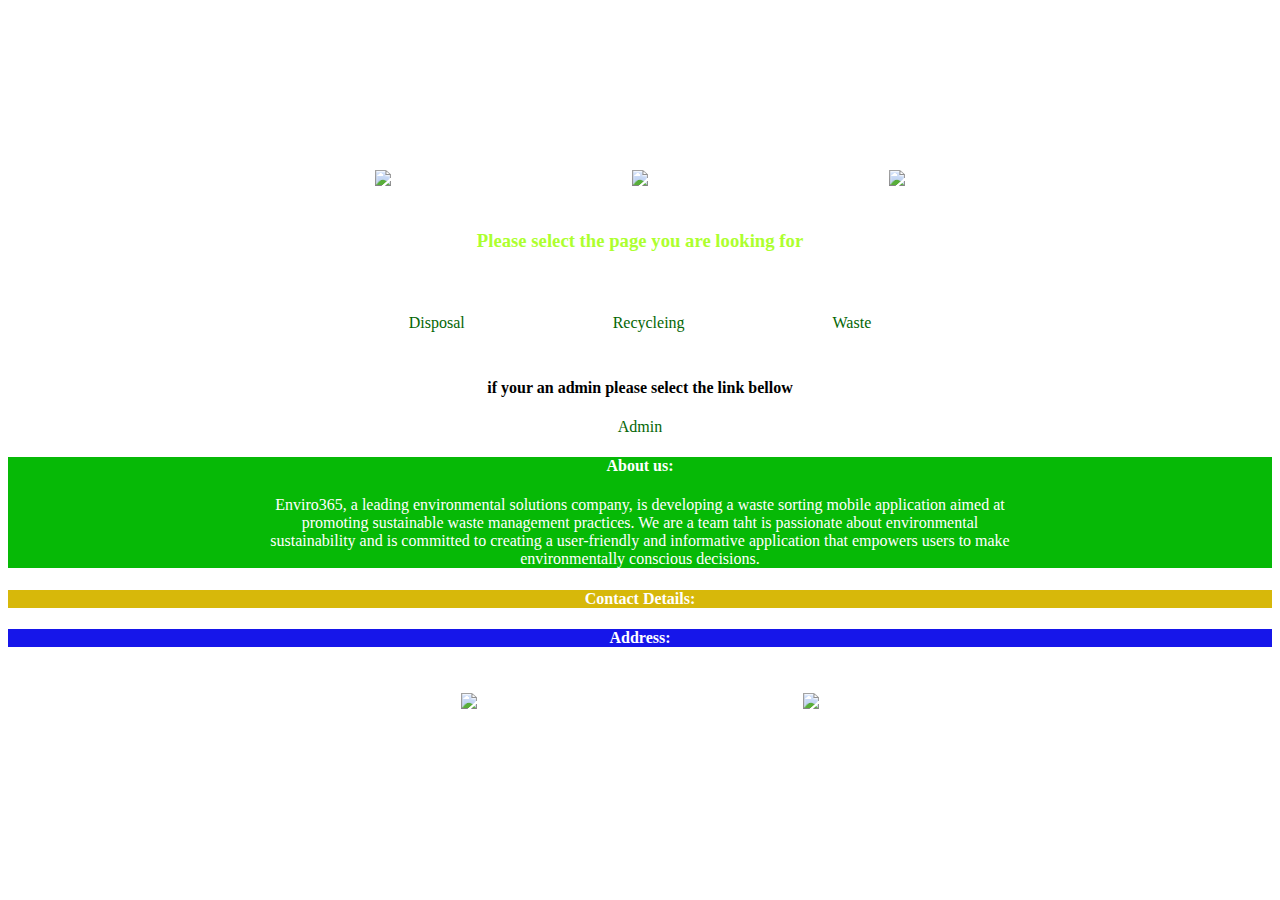
==== enviro365/src/main/resources/static/index.html @ 1a92aeef "Update index.html" ====
<!DOCTYPE html>
<html lang="en">

<head>
    <meta charset="UTF-8">
    <meta name="viewport" content="width=device-width, initial-scale=1.0">
    <title>Home</title>
    <link rel="shortcut icon" href="./images/recycle-6-svgrepo-com.svg" type="image/x-icon">
    <link rel="stylesheet" href="./css/style.css">
</head>

<body>
    <center>

        <h1 class="active">Welcome To Enviro365 Recycling Tips</h1>
        <h2 class="active">Home of The Eco-Enthusiests</h2>
        <br>
        <div class="svgImage">
            <img src="./images/bottle-svgrepo-com.svg">
            <img src="./images/recycle-6-svgrepo-com.svg">
            <img src="./images/leaf-svgrepo-com.svg">
        </div>

        <h3>Please select the page you are looking for</h3>

        <br>
        <div class="links">

            <a href="http://localhost:8080/disposal.html">Disposal</a>
            <a href="http://localhost:8080/recycle.html">Recycleing</a>
            <a href="http://localhost:8080/waste.html">Waste</a>
        </div>
        <h4 >if your an admin please select the link bellow</h4>
        <a href="http://localhost:8080/admin.html">Admin</a>
        
        <br>

        <div style="background-color: rgb(6, 185, 6);margin: 0;">
            <h4 style="color: white;">About us:</h4>

            <p style="color: white;">
            Enviro365, a leading environmental solutions company, is developing a waste sorting
            mobile application aimed at promoting sustainable waste management practices. We are a team taht is
            passionate about environmental sustainability and is
            committed to creating a user-friendly and informative application that empowers users to
            make environmentally conscious decisions.
            </p>
        </div>
        <div style="background-color: rgb(215, 184, 10); margin: 0;">

            <h4 style="color: white;">Contact Details:</h4>
        
        </div>
        <div style="background-color: rgb(22, 22, 234);">

            <h4 style="color: white;">Address:</h4>
        </div>
        
        <div class="svgImage">
            <img src="./images/recycle-5-svgrepo-com.svg">
            <img src="./images/tree-svgrepo-com.svg">
        </div>

    </center>
</body>

</html>
---- enviro365/src/main/resources/static/css/style.css ----
.active{
    opacity: 0;
    animation: anima 2s ease-out 1ms 1 forwards;
}

@keyframes anima {
    100%{
        opacity: 1;
    }
}

h1 {
    color: blue;
}

h2 {
    color: rgb(255, 170, 0);
}

h3 {
    color: greenyellow;
}

h4 {
    text-decoration: none;

}

p{
    width: 60%;
}

#footer {
    display: inline-flexbox;
    justify-content: space-between;
}

a {
    color: rgb(4, 102, 4);
    text-decoration: none;
}

a:hover {
    color: blue;
}

.links {
    margin: 2%;
    display: inline-flex;
    justify-content: space-evenly;
    width: 60%;
}

label {
    color: blue
}

.svgImage {
    display: inline-flex;
    justify-content: space-evenly;
    margin: 2%;
    width: 80%;
}

table {
    margin: 2%;
    border: 2 solid;
    padding: auto;
}

#category {
    display: grid;
    width: 60%;
}

th {
    border: 1px solid;
}

td {

    border-bottom: 1px solid;
    padding: 1%;
    text-align: left;
}

tr:hover {
    background-color: greenyellow;
    cursor: pointer;
}

#footer {
    padding: 1%;
}
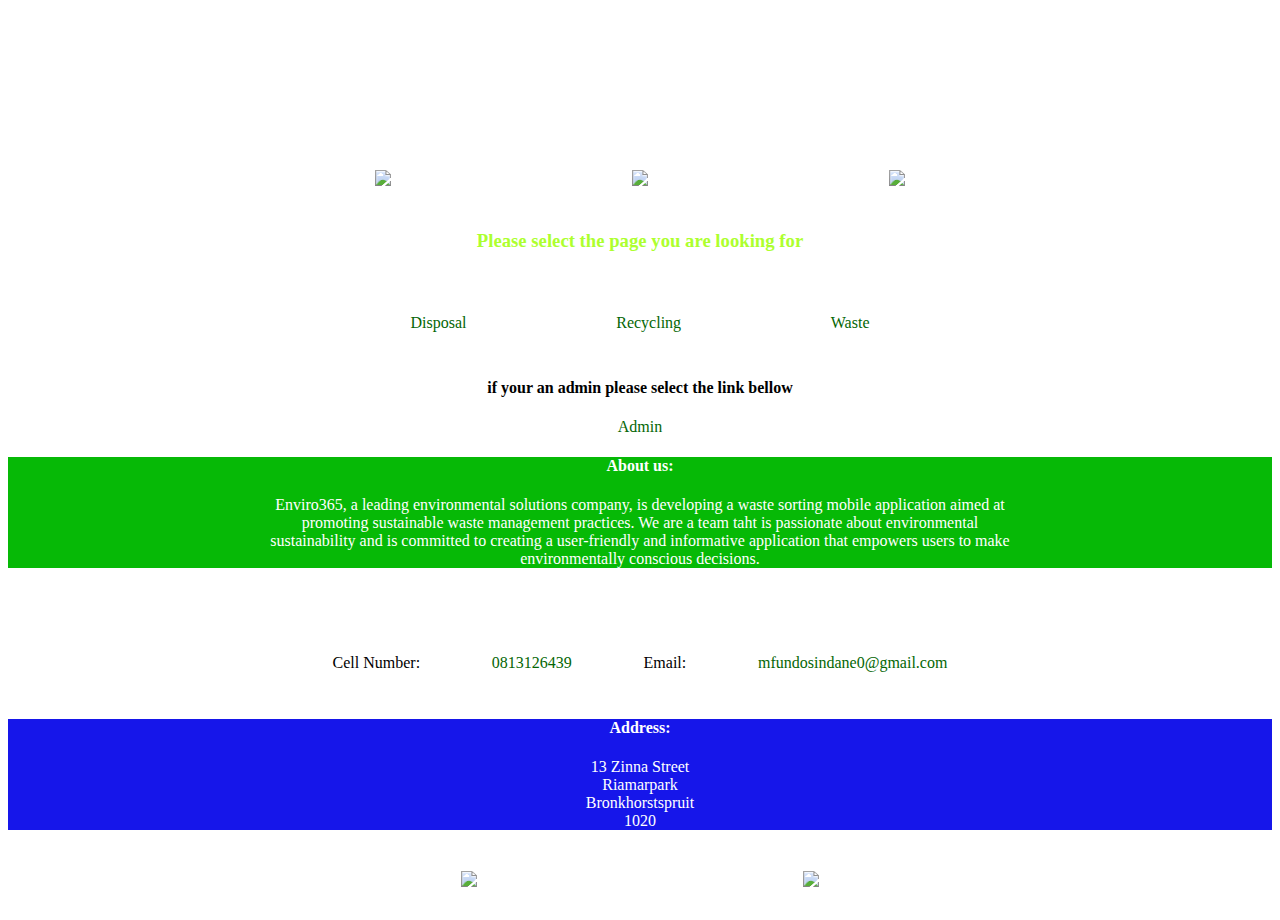
==== commit dc94c061: "Update index.html" ====
--- a/enviro365/src/main/resources/static/index.html
+++ b/enviro365/src/main/resources/static/index.html
@@ -27,7 +27,7 @@
         <div class="links">
 
             <a href="http://localhost:8080/disposal.html">Disposal</a>
-            <a href="http://localhost:8080/recycle.html">Recycleing</a>
+            <a href="http://localhost:8080/recycle.html">Recycling</a>
             <a href="http://localhost:8080/waste.html">Waste</a>
         </div>
         <h4 >if your an admin please select the link bellow</h4>
@@ -46,14 +46,27 @@
             make environmentally conscious decisions.
             </p>
         </div>
-        <div style="background-color: rgb(215, 184, 10); margin: 0;">
+        <div style="background-color:white; margin: 0;">
 
             <h4 style="color: white;">Contact Details:</h4>
+            <div class="links">
+                
+                <lable>Cell Number:</lable>
+                <a href="tel:+27813126439">0813126439</a>
+                <lable>Email:</lable>
+                <a href="mailto:mfundosindane0@gmail.com">mfundosindane0@gmail.com</a>
+            </div>
         
         </div>
         <div style="background-color: rgb(22, 22, 234);">
 
             <h4 style="color: white;">Address:</h4>
+            <p style="color: white;">
+                13 Zinna Street<br>
+                Riamarpark<br>
+                Bronkhorstspruit<br>
+                1020
+            </p>
         </div>
         
         <div class="svgImage">
